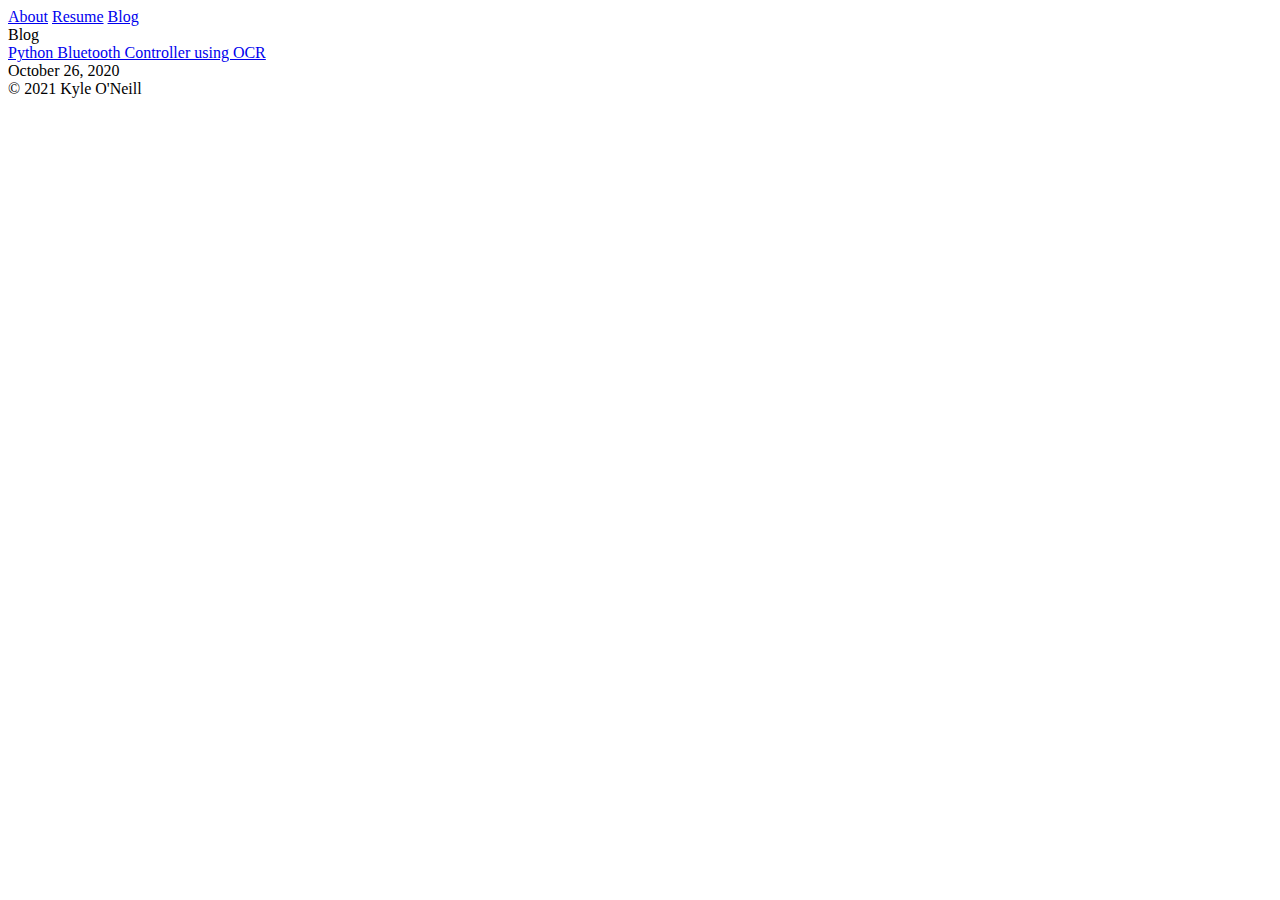
==== blog/index.html @ 05554cc6 "Updated year in footer" ====
<!DOCTYPE html>
<html lang="en">
    <head>
        <meta charset="UTF-8">
        <meta name="apple-mobile-web-app-capable" content="yes">
        <meta name="viewport" content="width=device-width, initial-scale=1">
        <meta name="description" content="The developer portfolio for Kyle O&#x27;Neill">
        <meta name="author" content="Kyle O&#x27;Neill">
       
        <!-- favicon -->
        <link rel="apple-touch-icon" sizes="180x180" href="/apple-touch-icon.png">
        <link rel="icon" type="image/png" sizes="32x32" href="/favicon-32x32.png">
        <link rel="icon" type="image/png" sizes="16x16" href="/favicon-16x16.png">
        <link rel="manifest" href="/site.webmanifest">
        <link rel="mask-icon" href="/safari-pinned-tab.svg" color="#5bbad5">
        <meta name="msapplication-TileColor" content="#ffffff">
        <meta name="theme-color" content="#ffffff">

        <!-- fonts and styles -->
        <link href="https://fonts.googleapis.com/css?family=Rubik:400,700" rel="stylesheet">
        <link href="https://kyleoneill.dev/style.css" rel="stylesheet">

        <title>
            
                Blog
            
        </title>
    </head>
    <body>
        <div class="section header">
            <div class="logo">
                <a href="/" class="logo-image" width="100"></a>
            </div>
            <div class="links">
                
                
                    <a href="https://kyleoneill.dev/about/">About</a>
                
                    <a href="https://kyleoneill.dev/resume/">Resume</a>
                
                
                    
                    <a href="https://kyleoneill.dev/blog/">Blog</a>
                
            </div>
            <!-- search would go here -->
        </div>
        
<div class="section title">
    Blog
</div>
<div class="section pages">
    

    
    <div class="page">
        <a href="https://kyleoneill.dev/blog/python-bluetooth-controller/">Python Bluetooth Controller using OCR</a>
        <div class="info">
            <div>October 26, 2020</div>
        </div>
    </div>
    
    
</div>

        <div class="section footer">
            &copy; 2021 Kyle O&#x27;Neill
        </div>
    </body>
</html>
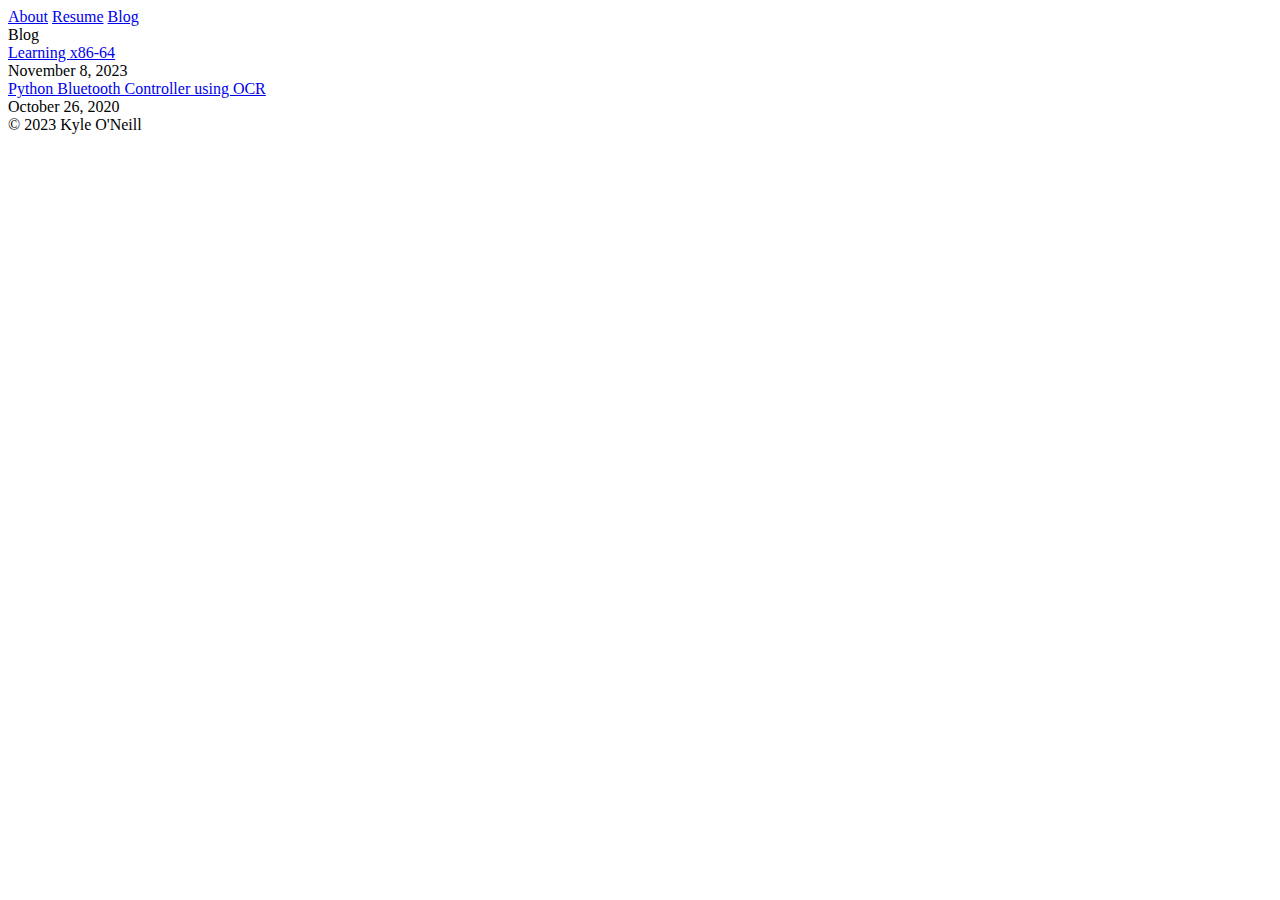
==== commit ae956fdd: "Add x86-64 blog post" ====
--- a/blog/index.html
+++ b/blog/index.html
@@ -54,6 +54,13 @@
 
     
     <div class="page">
+        <a href="https://kyleoneill.dev/blog/learning-x86-64/">Learning x86-64</a>
+        <div class="info">
+            <div>November  8, 2023</div>
+        </div>
+    </div>
+    
+    <div class="page">
         <a href="https://kyleoneill.dev/blog/python-bluetooth-controller/">Python Bluetooth Controller using OCR</a>
         <div class="info">
             <div>October 26, 2020</div>
@@ -64,7 +71,7 @@
 </div>
 
         <div class="section footer">
-            &copy; 2021 Kyle O&#x27;Neill
+            &copy; 2023 Kyle O&#x27;Neill
         </div>
     </body>
 </html>
